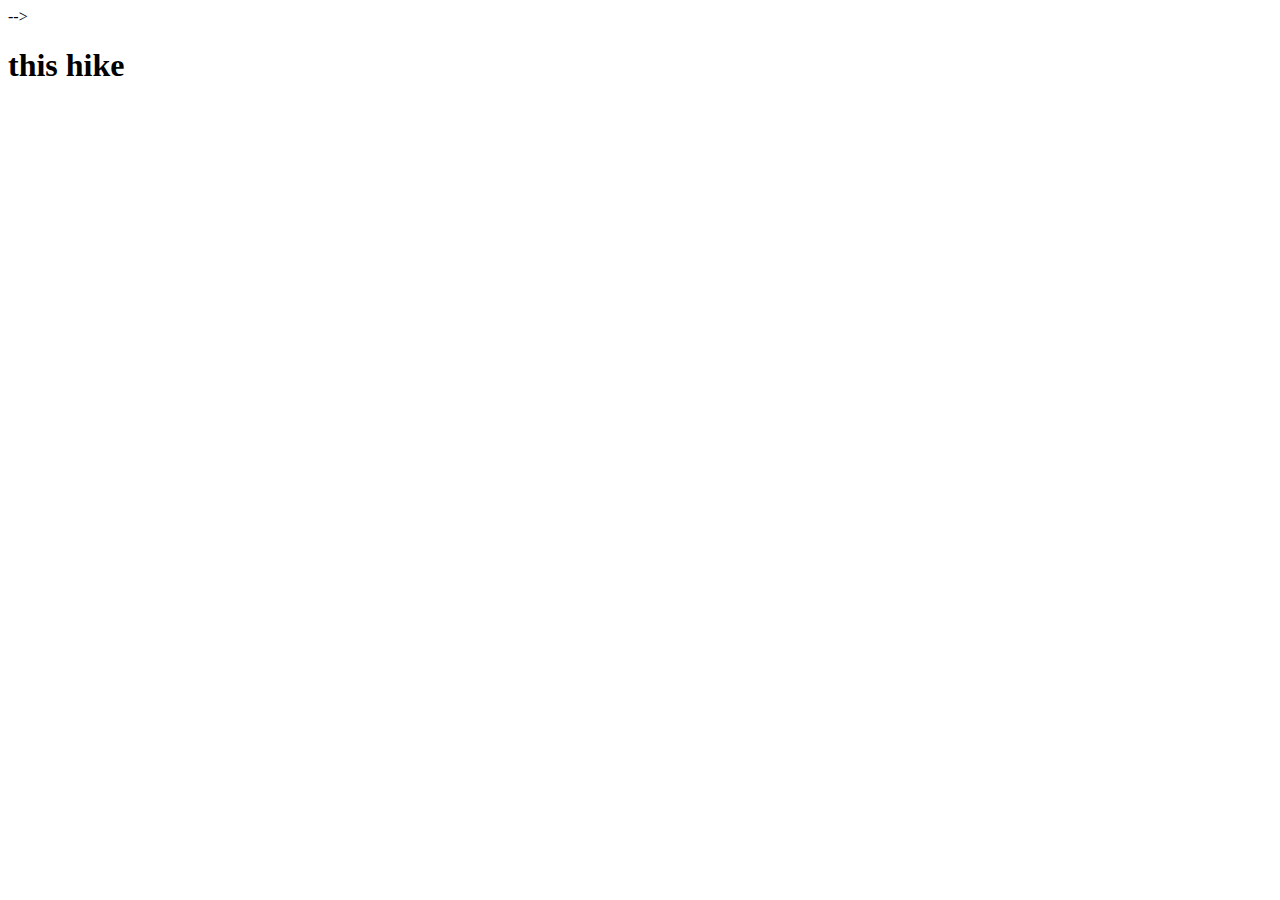
==== eachHike.html @ 07a882e3 "Read More Pages" ====
<!DOCTYPE html>
<html lang="en">

<head>
    <title>My BCIT Project</title>
    <meta name="comp1800 template" content="My 1800 App">

    <!------------------------>
    <!-- Required meta tags -->
    <!------------------------>
    <meta charset="utf-8">
    <meta name="viewport" content="width=device-width, initial-scale=1">

    <!------------------------------------------>
    <!-- Bootstrap Library CSS JS CDN go here -->
    <!------------------------------------------>
    <link href="https://cdn.jsdelivr.net/npm/bootstrap@5.3.2/dist/css/bootstrap.min.css" rel="stylesheet"
        integrity="sha384-T3c6CoIi6uLrA9TneNEoa7RxnatzjcDSCmG1MXxSR1GAsXEV/Dwwykc2MPK8M2HN" crossorigin="anonymous">
    <script src="https://cdn.jsdelivr.net/npm/bootstrap@5.3.2/dist/js/bootstrap.bundle.min.js"
        integrity="sha384-C6RzsynM9kWDrMNeT87bh95OGNyZPhcTNXj1NW7RuBCsyN/o0jlpcV8Qyq46cDfL" crossorigin="anonymous">
    </script>

    <!-------------------------------------------------------->
    <!-- Firebase 8 Library related CSS, JS, JQuery go here -->
    <!-------------------------------------------------------->
    <script src="https://ajax.googleapis.com/ajax/libs/jquery/3.5.1/jquery.min.js"></script>
    <script src="https://www.gstatic.com/firebasejs/8.10.0/firebase-app.js"></script>
    <script src="https://www.gstatic.com/firebasejs/8.10.0/firebase-firestore.js"></script> -->
    <script src="https://www.gstatic.com/firebasejs/8.10.0/firebase-auth.js"></script>
    <script src="https://www.gstatic.com/firebasejs/ui/4.8.1/firebase-ui-auth.js"></script> 
    <link type="text/css" rel="stylesheet" href="https://www.gstatic.com/firebasejs/ui/4.8.1/firebase-ui-auth.css" />
    <script src="https://www.gstatic.com/firebasejs/8.10.0/firebase-storage.js"></script>

    <!-------------------------------------------->
    <!-- Other libraries and styles of your own -->
    <!-------------------------------------------->
    <!-- <link href="https://fonts.googleapis.com/icon?family=Material+Icons" rel="stylesheet"> -->
    <!-- <link rel="stylesheet" href="./styles/style.css"> -->

</head>

<body>
    <!------------------------------>
    <!-- Your HTML Layout go here -->
    <!------------------------------>

    <!-- our own navbar goes here -->
    <nav id="navbarPlaceholder"></nav>

    <!-- the body of your page goes here -->
    <div class="container">
        <h1><span id="hikeName"> this hike</span></h1>
        <img class="hike-img responsive" src=""/>
        <div id="details-go-here"></div>
    </div>

    <!-- our own footer goes here-->
    <nav id="footerPlaceholder"></nav>

    <!---------------------------------------------->
    <!-- Your own JavaScript functions go here    -->
    <!---------------------------------------------->
    <script src="./scripts/firebaseAPI_TEAM99.js"></script>
    <script src="./scripts/skeleton.js"></script>
    <script src="./scripts/eachHike.js"></script>
    <!-- <script src="./scripts/script.js"></script> -->

</body>

</html>
---- styles/style.css ----
/*-------------------------------------
 * customize material design icon sizes 
 *-------------------------------------
 */

.material-icons.md-18 { font-size: 18px; }
.material-icons.md-24 { font-size: 24px; }
.material-icons.md-36 { font-size: 36px; }
.material-icons.md-48 { font-size: 48px; }

.responsive {
    width: 100%;
    height: auto;
  }

.rounded-circle {
  width: 100px;
  height: 100px;
  margin: 0 auto;
  /* Centers the circle horizontally */
}
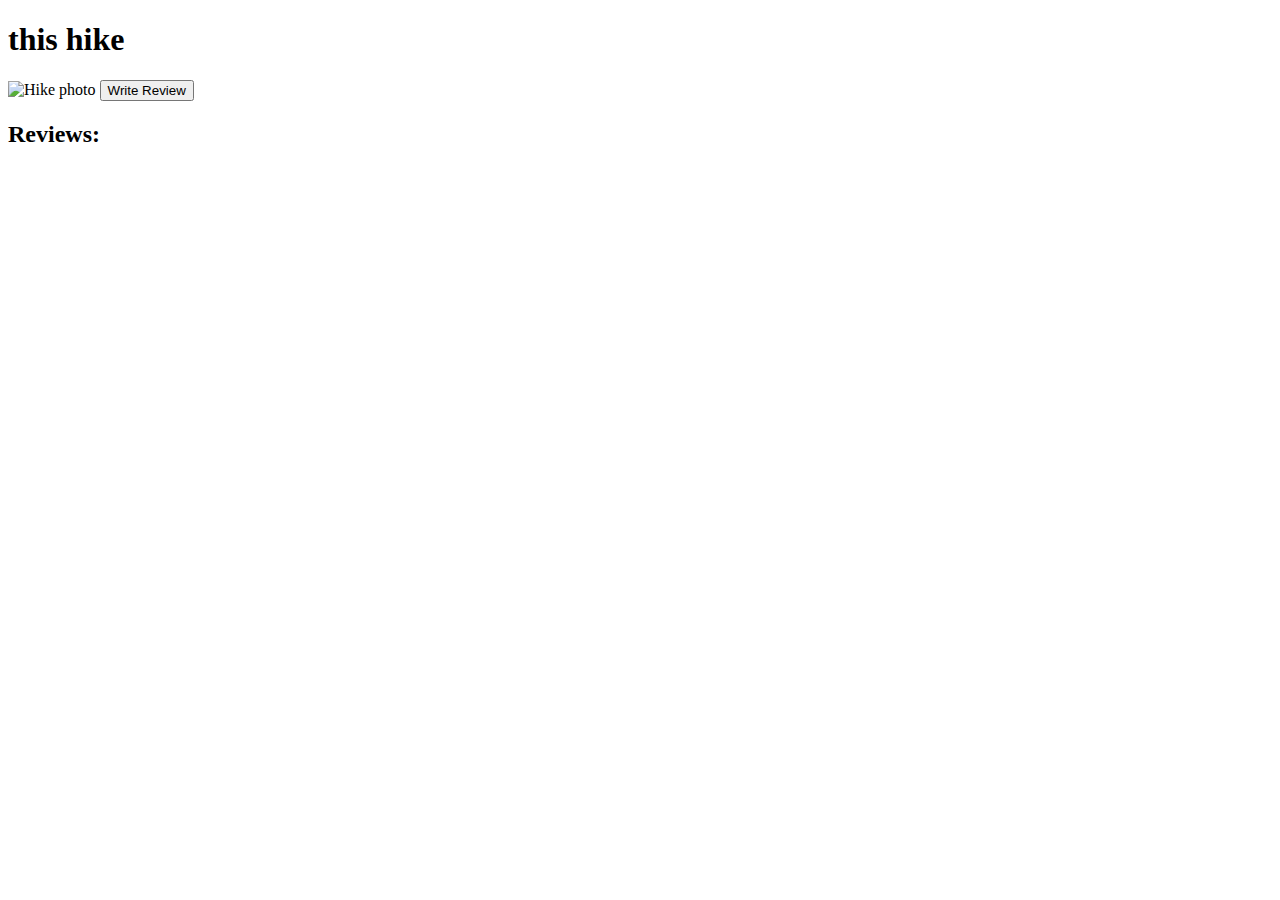
==== commit 4c004980: "remove '-->' from all pages" ====
--- a/eachHike.html
+++ b/eachHike.html
@@ -25,7 +25,7 @@
     <!-------------------------------------------------------->
     <script src="https://ajax.googleapis.com/ajax/libs/jquery/3.5.1/jquery.min.js"></script>
     <script src="https://www.gstatic.com/firebasejs/8.10.0/firebase-app.js"></script>
-    <script src="https://www.gstatic.com/firebasejs/8.10.0/firebase-firestore.js"></script> -->
+    <script src="https://www.gstatic.com/firebasejs/8.10.0/firebase-firestore.js"></script>
     <script src="https://www.gstatic.com/firebasejs/8.10.0/firebase-auth.js"></script>
     <script src="https://www.gstatic.com/firebasejs/ui/4.8.1/firebase-ui-auth.js"></script> 
     <link type="text/css" rel="stylesheet" href="https://www.gstatic.com/firebasejs/ui/4.8.1/firebase-ui-auth.css" />
@@ -34,8 +34,8 @@
     <!-------------------------------------------->
     <!-- Other libraries and styles of your own -->
     <!-------------------------------------------->
-    <!-- <link href="https://fonts.googleapis.com/icon?family=Material+Icons" rel="stylesheet"> -->
-    <!-- <link rel="stylesheet" href="./styles/style.css"> -->
+    <link href="https://fonts.googleapis.com/icon?family=Material+Icons" rel="stylesheet">
+    <link rel="stylesheet" href="./styles/style.css">
 
 </head>
 
@@ -49,10 +49,42 @@
 
     <!-- the body of your page goes here -->
     <div class="container">
-        <h1><span id="hikeName"> this hike</span></h1>
-        <img class="hike-img responsive" src=""/>
+        <h1><span id="hikeName">this hike</span></h1>
+        <div class="position-relative">
+            <img class="hike-img responsive" src="" alt="Hike photo">
+            <button class="btn btn-primary position-absolute bottom-0 end-0 m-3" onclick="saveHikeDocumentIDAndRedirect()">Write Review</button>
+        </div>
+    </div>
+
+    <div class="container">
+        <h2>Reviews:</h2>
         <div id="details-go-here"></div>
+        <!-- Here is the container for cards with horizontal scrolling -->
+        <div class="card-container">
+            <div id="reviewCardGroup" class="row row-cols-auto">
+                <!-- Add your card templates here -->
+            </div>
+        </div>
     </div>
+    
+    <template id="reviewCardTemplate">
+        <div class="card bg-secondary">
+            <img class="card-img-top">
+            <div class="card-body bg-light">
+                <h5 class="title">placeholder</h5>
+                <p class="star-rating"></p>
+                <p class="time">placeholder</p>
+                <p class="level">placeholder</p>
+                <p class="season">placeholder</p>
+                <p class="scrambled">placeholder</p>
+                <p class="flooded">placeholder</p>
+                <br>
+                <p class="description">This card has supporting text below as a natural lead-in to additional content.</p>
+            </div>
+        </div>
+    </template>
+
+    
 
     <!-- our own footer goes here-->
     <nav id="footerPlaceholder"></nav>
--- a/styles/style.css
+++ b/styles/style.css
@@ -20,3 +20,20 @@
   margin: 0 auto;
   /* Centers the circle horizontally */
 }
+
+/* Add CSS styles for the card container with vertical scrolling */
+.card-container {
+  max-height: 350px; /* Adjust the maximum height as needed */
+  overflow-y: auto;
+}
+
+/* Style the individual cards as needed */
+.card {
+  width: 45%; /* Adjust the width as per your design, leaving a little space for margins */
+  margin: 2%; /* Add margin between cards */
+}
+
+.material-icons
+{
+  cursor: pointer;
+}
